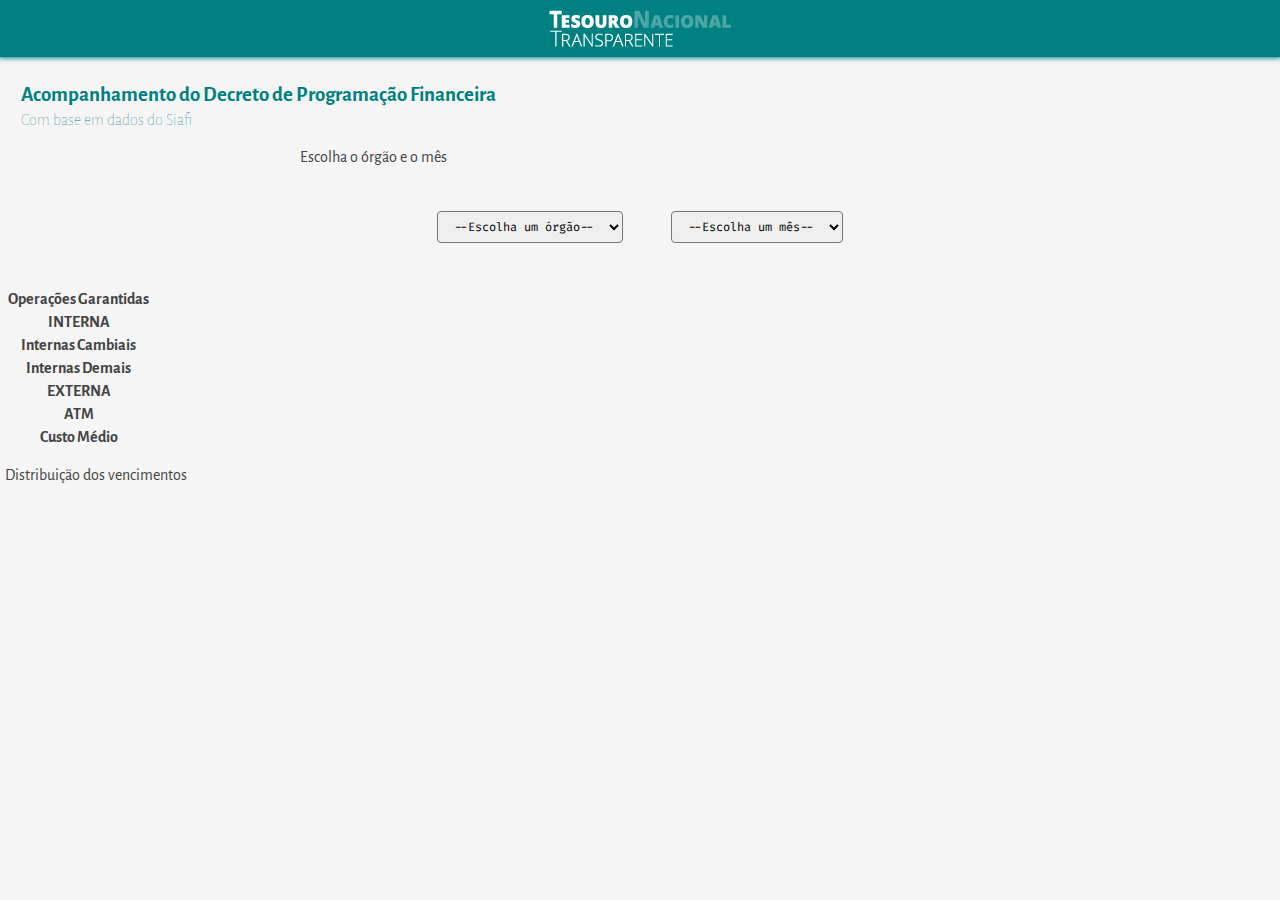
==== testes-fin-orc/index.html @ 224072e6 "inicio criacao vis" ====
<!DOCTYPE html>
<html lang="pt-BR">
<head>
    <meta charset="UTF-8">
    <meta name="viewport" content="width=device-width, initial-scale=1.0">
    <meta http-equiv="X-UA-Compatible" content="ie=edge">
    <link href="https://fonts.googleapis.com/css?family=Alegreya+Sans:300,300i,400,400i,500,500i,700,700i,800,800i,900,900i&display=swap" rel="stylesheet">
    <link href="https://fonts.googleapis.com/css?family=Alegreya:400,400i,500,500i,700,700i,800,800i,900,900i&display=swap" rel="stylesheet">
    <link href="https://fonts.googleapis.com/css?family=Fira+Code:300,400,500,600,700&display=swap" rel="stylesheet">
    <link rel="stylesheet" href="estilos.css">
    <title>Acompanhamento do Decreto</title>
</head>
<body>
    <header class="logo">
        <img class="logo-tt" src="tt-logo-int.png" alt="logo do Tesouro Nacional Transparente">
    </header>
    <main>
        <header id="abertura">
            <h1>Acompanhamento do Decreto de Programação Financeira</h1>
            <p>Com base em dados do Siafi</p>
        </header>

        <section class="quadro">
            <div class="mini-header limited-width">
                <p>Escolha o órgão e o mês</p>
                <div class="selecao-entidades">
                    <select name="menu-classificador" id="menu-classificador">
                        <option value="">--Escolha um órgão--</option>
                    </select>
    
                    <select name="menu-entidade" id="menu-entidade">
                        <option value="">--Escolha um mês--</option>
                    </select>
                </div>
            </div>
            <p class="container-titulo-card"><span class="titulo-card"></span></p>
            <div class="card opaque">
                <table>
                    <tbody>
                        <tr class="space-under destaque">
                            <th scope="row">Operações Garantidas</td>
                            <td id="total_total"></td>
                        </tr>
                        <tr class="border-under">
                            <th scope="row">INTERNA</td>
                            <td id="interna_total"></td>
                        </tr>  
                        <tr>
                            <th class="indent" scope="row">Internas Cambiais</td>
                            <td id="interna_cambial"></td>
                        </tr>  
                        <tr class="space-under">
                            <th class="indent" scope="row">Internas Demais</td>
                            <td id="interna_demais"></td>
                        </tr>
                        <tr class="border-under">
                            <th scope="row">EXTERNA</td>
                            <td id="externa_total"></td>
                        </tr>  
                        <tr class="space-above destaque">
                            <th scope="row">ATM</td>
                            <td id="ATM_Total"></td>
                        </tr>  
                        <tr class="space-above destaque">
                            <th scope="row">Custo Médio</td>
                            <td id="Custo_Total"></td>
                        </tr>                                                                        
                    </tbody>
                </table>
                <div class="area-grafico">
                    <p>Distribuição dos vencimentos</p>
                    <div class="container-svg-card">
                        <svg class="card"></svg>
                    </div>
                </div>
            </div>
        </section>

    
</body>
</html>
---- testes-fin-orc/estilos.css ----
* {
    box-sizing: border-box;
}

body {
    margin: 0;
    background-color: whitesmoke; /* lightcyan */
    color: #444;
    /*font-size: 0.9rem;*/
}

header.logo {
    width: 100%;
    background-color: teal;
    padding: 10px;
    box-shadow: 0 0 5px 1px teal;
    margin: 0;
}

header img.logo-tt {
    display: block;
    margin-left: auto;
    margin-right: auto;
}

.limited-width {
    max-width: 680px;
    margin: 0 auto;    
}

main {
    padding: 0 5px;
    font-family: 'Alegreya Sans', sans-serif;
}

main header#abertura {
    font-family: 'Alegreya Sans', serif;
    margin-left: 1rem;

}

main header#abertura h1 {
    text-align: left;
    font-size: 1.3rem;
    color: teal; /*#E32C10; teal*/
    line-height: 1.3;
    margin-bottom: 0;
    margin-top: 1.5rem;
}

main header#abertura p {
    font-weight: 100;
    text-align: left;
    font-size: 1rem;
    color: teal; /*#E32C10; teal*/
    line-height: 1.5;
    max-width: 400px;
    margin-top: 0;
}

section.quadro div.selecao-entidades {
    display: flex;
    justify-content: center;
    margin: 2em 0;
    flex-wrap: wrap;
}

section.quadro div.selecao-entidades select {
    padding: 6px 12px;
    font-family: "Fira Code";
    font-size: 0.75em;
    border-radius: 4px;
    margin: 1em 2em;
}
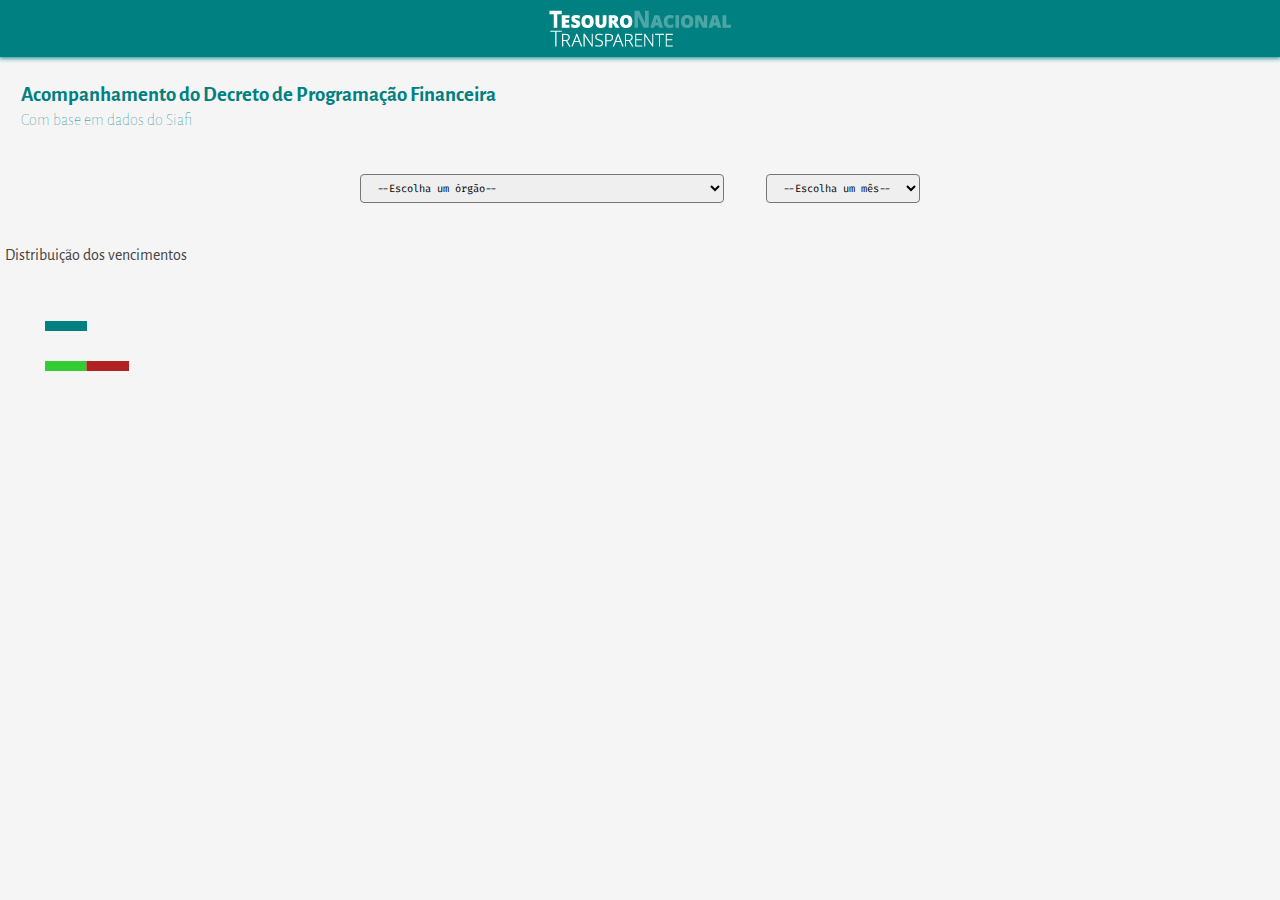
==== commit 9cf22e5d: "avancando" ====
--- a/testes-fin-orc/index.html
+++ b/testes-fin-orc/index.html
@@ -21,61 +21,28 @@
         </header>
 
         <section class="quadro">
-            <div class="mini-header limited-width">
-                <p>Escolha o órgão e o mês</p>
+            <div class="mini-header">
                 <div class="selecao-entidades">
-                    <select name="menu-classificador" id="menu-classificador">
+                    <select name="menu-orgao" id="menu-orgao">
                         <option value="">--Escolha um órgão--</option>
                     </select>
     
-                    <select name="menu-entidade" id="menu-entidade">
+                    <select name="menu-mes" id="menu-mes">
                         <option value="">--Escolha um mês--</option>
                     </select>
                 </div>
             </div>
             <p class="container-titulo-card"><span class="titulo-card"></span></p>
             <div class="card opaque">
-                <table>
-                    <tbody>
-                        <tr class="space-under destaque">
-                            <th scope="row">Operações Garantidas</td>
-                            <td id="total_total"></td>
-                        </tr>
-                        <tr class="border-under">
-                            <th scope="row">INTERNA</td>
-                            <td id="interna_total"></td>
-                        </tr>  
-                        <tr>
-                            <th class="indent" scope="row">Internas Cambiais</td>
-                            <td id="interna_cambial"></td>
-                        </tr>  
-                        <tr class="space-under">
-                            <th class="indent" scope="row">Internas Demais</td>
-                            <td id="interna_demais"></td>
-                        </tr>
-                        <tr class="border-under">
-                            <th scope="row">EXTERNA</td>
-                            <td id="externa_total"></td>
-                        </tr>  
-                        <tr class="space-above destaque">
-                            <th scope="row">ATM</td>
-                            <td id="ATM_Total"></td>
-                        </tr>  
-                        <tr class="space-above destaque">
-                            <th scope="row">Custo Médio</td>
-                            <td id="Custo_Total"></td>
-                        </tr>                                                                        
-                    </tbody>
-                </table>
                 <div class="area-grafico">
                     <p>Distribuição dos vencimentos</p>
-                    <div class="container-svg-card">
-                        <svg class="card"></svg>
+                    <div class="container-svg">
+                        <svg></svg>
                     </div>
                 </div>
             </div>
-        </section>
-
-    
+        </section>    
 </body>
+<script src="d3.v5.min.js"></script>
+<script src="visualizacao.js"></script>  
 </html>--- a/testes-fin-orc/estilos.css
+++ b/testes-fin-orc/estilos.css
@@ -68,7 +68,7 @@
 section.quadro div.selecao-entidades select {
     padding: 6px 12px;
     font-family: "Fira Code";
-    font-size: 0.75em;
+    font-size: 0.65em;
     border-radius: 4px;
     margin: 1em 2em;
 }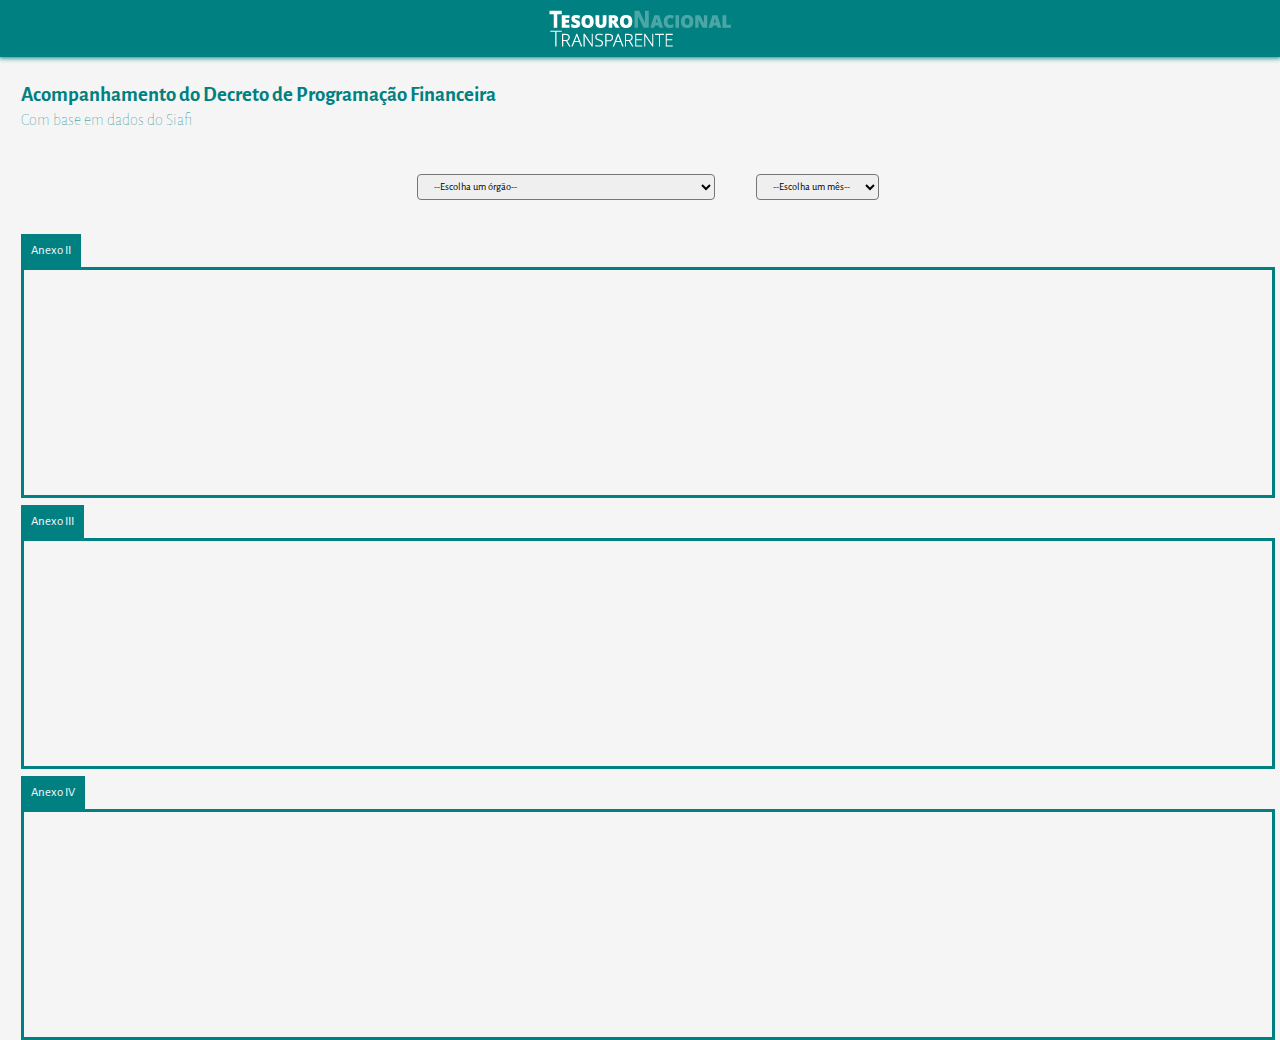
==== commit fbd95467: "atualização web" ====
--- a/testes-fin-orc/index.html
+++ b/testes-fin-orc/index.html
@@ -32,10 +32,21 @@
                     </select>
                 </div>
             </div>
-            <p class="container-titulo-card"><span class="titulo-card"></span></p>
-            <div class="card opaque">
-                <div class="area-grafico">
-                    <p>Distribuição dos vencimentos</p>
+            <div id="anexos">
+                <div class="anexo anexo2">
+                    <p class="titulo-card"><span>Anexo II</span></p>
+                    <div class="container-svg">
+                        <svg></svg>
+                    </div>
+                </div>
+                <div class="anexo anexo3">
+                    <p class="titulo-card"><span>Anexo III</span></p>
+                    <div class="container-svg">
+                        <svg></svg>
+                    </div>
+                </div>                
+                <div class="anexo anexo4">
+                    <p class="titulo-card"><span>Anexo IV</span</p>
                     <div class="container-svg">
                         <svg></svg>
                     </div>
--- a/testes-fin-orc/estilos.css
+++ b/testes-fin-orc/estilos.css
@@ -31,13 +31,13 @@
 main {
     padding: 0 5px;
     font-family: 'Alegreya Sans', sans-serif;
+    margin-left: 1rem;
 }
 
-main header#abertura {
+/* main header#abertura {
     font-family: 'Alegreya Sans', serif;
     margin-left: 1rem;
-
-}
+} */
 
 main header#abertura h1 {
     text-align: left;
@@ -67,8 +67,29 @@
 
 section.quadro div.selecao-entidades select {
     padding: 6px 12px;
-    font-family: "Fira Code";
+    font-family: "Alegreya Sans";
     font-size: 0.65em;
     border-radius: 4px;
     margin: 1em 2em;
+}
+
+section.quadro p.titulo-card {
+    margin-bottom: 0;
+    margin-top: 1rem;
+    padding-bottom: 8px;
+    font-size: 0.8rem;
+    max-width: 900px;
+}
+
+section.quadro p.titulo-card span {
+    border-width: 3px;
+    padding: 10px;
+    color: ghostwhite;
+    background-color: teal;
+
+}
+
+section.quadro div.container-svg {
+    padding: 10px;
+    border: 3px solid teal;
 }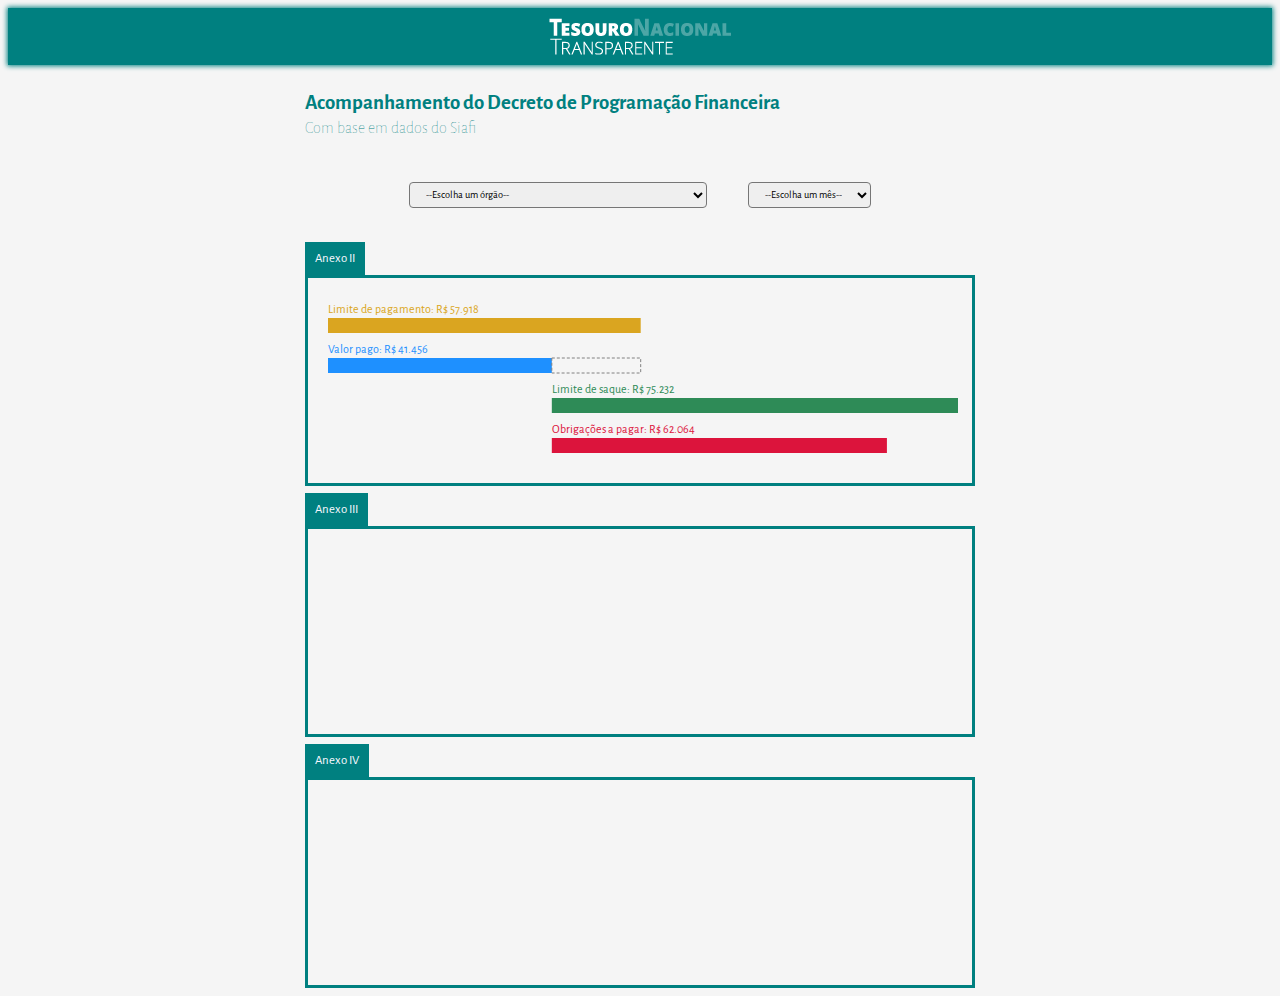
==== commit ce8cd324: "prototipo funcionando! agora tentar tornar dinâmico" ====
--- a/testes-fin-orc/index.html
+++ b/testes-fin-orc/index.html
@@ -14,7 +14,7 @@
     <header class="logo">
         <img class="logo-tt" src="tt-logo-int.png" alt="logo do Tesouro Nacional Transparente">
     </header>
-    <main>
+    <main class="limited-width">
         <header id="abertura">
             <h1>Acompanhamento do Decreto de Programação Financeira</h1>
             <p>Com base em dados do Siafi</p>
--- a/testes-fin-orc/estilos.css
+++ b/testes-fin-orc/estilos.css
@@ -3,7 +3,6 @@
 }
 
 body {
-    margin: 0;
     background-color: whitesmoke; /* lightcyan */
     color: #444;
     /*font-size: 0.9rem;*/
@@ -31,7 +30,6 @@
 main {
     padding: 0 5px;
     font-family: 'Alegreya Sans', sans-serif;
-    margin-left: 1rem;
 }
 
 /* main header#abertura {
@@ -56,6 +54,11 @@
     line-height: 1.5;
     max-width: 400px;
     margin-top: 0;
+}
+
+section.quadro {
+    max-width: 680px;
+    margin auto 0;
 }
 
 section.quadro div.selecao-entidades {
@@ -90,6 +93,20 @@
 }
 
 section.quadro div.container-svg {
-    padding: 10px;
+    /* padding: 10px; */
     border: 3px solid teal;
+    position: relative;
+}
+
+section.quadro div.container-svg svg rect.dashed {
+    stroke-dasharray: 3 2;
+    stroke: grey;
+    fill: transparent;
+}
+
+section.quadro div.container-svg p.label {
+    position: absolute;
+    text-align: right;
+    font-size: 12px;
+
 }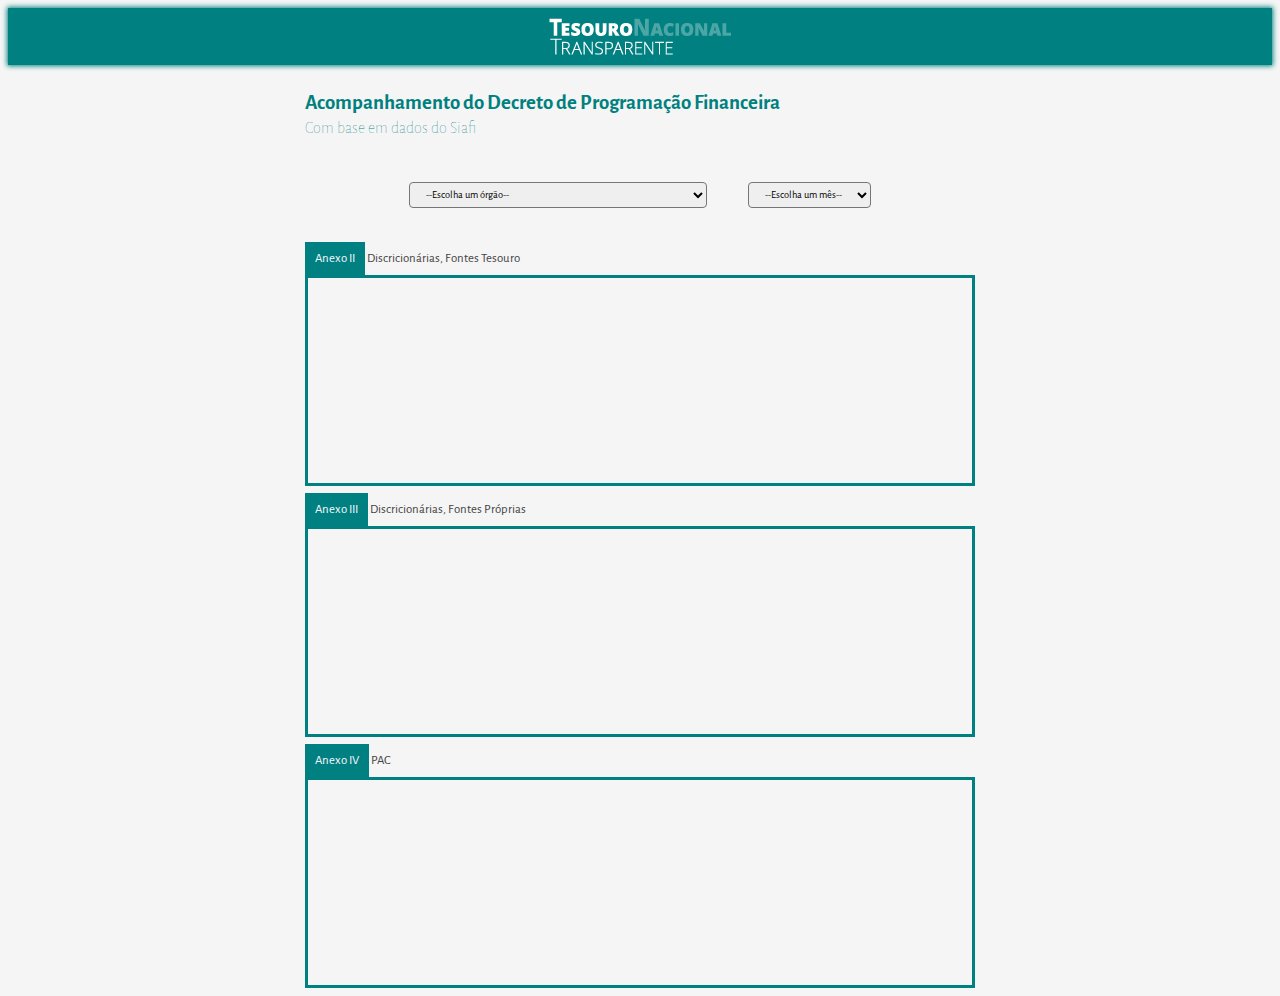
==== commit 68d53712: "finaliza" ====
--- a/testes-fin-orc/index.html
+++ b/testes-fin-orc/index.html
@@ -34,19 +34,19 @@
             </div>
             <div id="anexos">
                 <div class="anexo anexo2">
-                    <p class="titulo-card"><span>Anexo II</span></p>
+                    <p class="titulo-card"><span>Anexo II</span> Discricionárias, Fontes Tesouro</p>
                     <div class="container-svg">
                         <svg></svg>
                     </div>
                 </div>
                 <div class="anexo anexo3">
-                    <p class="titulo-card"><span>Anexo III</span></p>
+                    <p class="titulo-card"><span>Anexo III</span> Discricionárias, Fontes Próprias</p>
                     <div class="container-svg">
                         <svg></svg>
                     </div>
                 </div>                
                 <div class="anexo anexo4">
-                    <p class="titulo-card"><span>Anexo IV</span</p>
+                    <p class="titulo-card"><span>Anexo IV</span> PAC</p>
                     <div class="container-svg">
                         <svg></svg>
                     </div>
--- a/testes-fin-orc/estilos.css
+++ b/testes-fin-orc/estilos.css
@@ -98,6 +98,14 @@
     position: relative;
 }
 
+section.quadro div.container-svg p.aviso {
+    font-style: italic;
+    position: absolute;
+    top: 10px;
+    left: 10px;
+    color: crimson;
+}
+
 section.quadro div.container-svg svg rect.dashed {
     stroke-dasharray: 3 2;
     stroke: grey;
